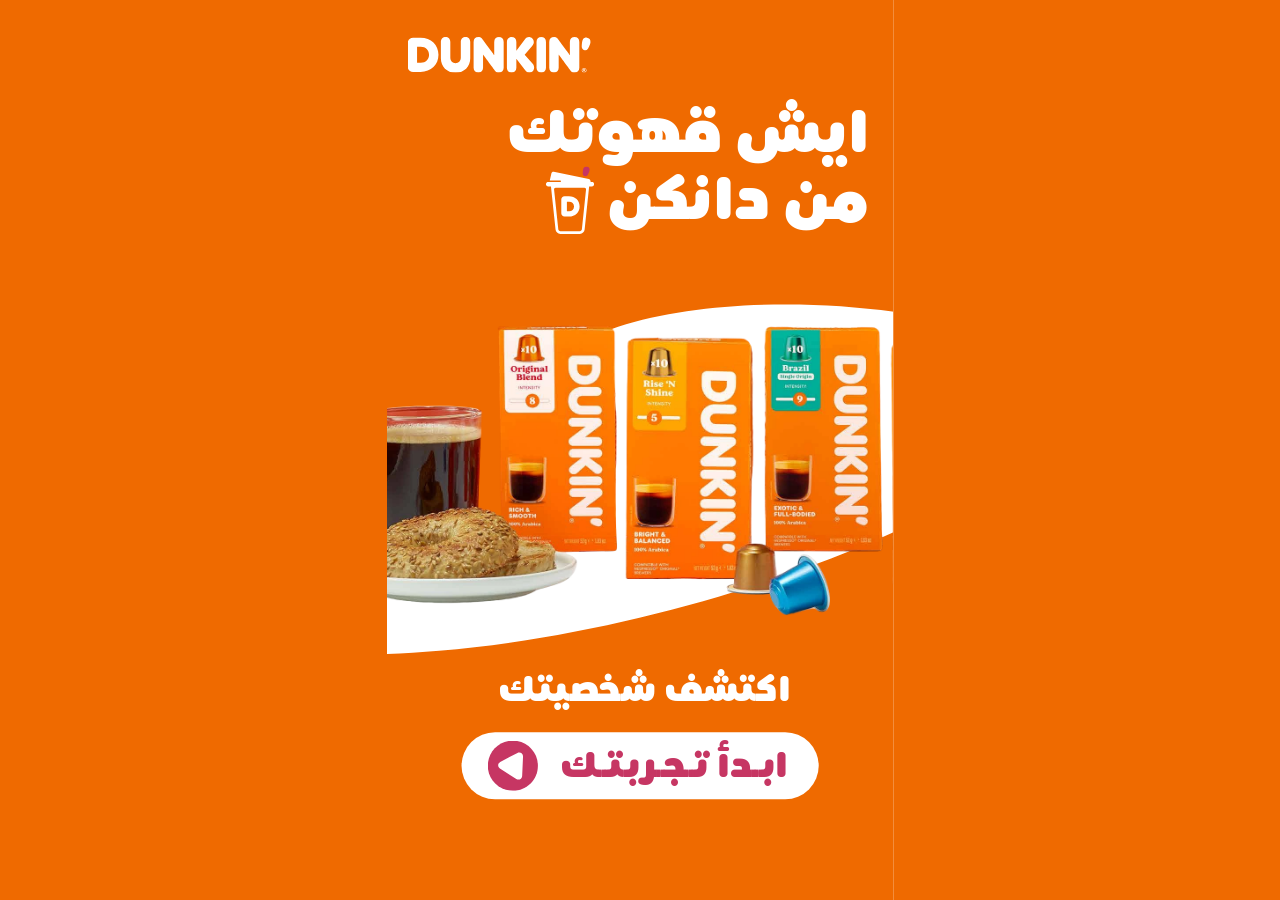
==== index.html @ 4f5c231a "شاشة دانكن التفاعلية — نسخة مستقلة بدون إنترنت" ====
<!doctype html>
<html lang="ar" dir="rtl">
<head>
<meta charset="utf-8">
<meta name="viewport" content="width=device-width, initial-scale=1, maximum-scale=1, user-scalable=no, viewport-fit=cover">
<title>ايش قهوتك من دانكن</title>

<!-- لون واجهة المتصفح (شريط العنوان وشريط الحالة) برتقالي دانكن -->
<meta name="theme-color" content="#EF6A00">
<meta name="color-scheme" content="light">
<meta name="apple-mobile-web-app-capable" content="yes">
<meta name="apple-mobile-web-app-status-bar-style" content="black-translucent">
<meta name="apple-mobile-web-app-title" content="دانكن">
<meta name="mobile-web-app-capable" content="yes">
<link rel="icon" href="favicon.svg" type="image/svg+xml">
<link rel="apple-touch-icon" href="apple-touch-icon.png">

<!-- الخطوط أول حاجة تظهر — تحميلها بدري يمنع رمشة النص -->
<link rel="preload" as="image" href="assets/img/hero-landing.webp">

<link rel="stylesheet" href="css/app.css">
</head>
<body>
<div id="stage">

  <!-- ══════════════════ ١ · الهبوط ══════════════════ -->
  <section class="screen" id="s-landing">
    <i class="ico blob"></i>
    <img class="hero" src="assets/img/hero-landing.webp" alt="">
    <i class="ico logo white"></i>
    <h1 class="t">ايش قهوتك<br>من دانكن</h1>
    <img class="cup" src="assets/vector/cup-white.svg" alt="">
    <p class="t sub">اكتشف شخصيتك</p>
    <button class="btn start" data-go="gender">
      <img class="play" src="assets/vector/play.svg" alt="">
      <span class="t">ابـــدأ تـــجــربـتـــك</span>
    </button>
  </section>

  <!-- ══════════════════ ٢ · تحديد الجنس ══════════════════ -->
  <section class="screen" id="s-gender">
    <img class="bg" src="assets/img/bg-iced.webp" alt="">
    <i class="veil"></i>
    <i class="ico logo white"></i>
    <i class="btn ico back white" data-back role="button" aria-label="رجوع"></i>
    <div class="steps"><i class="done"></i><i></i><i></i><i></i></div>
    <h1 class="t">حدد جنسك</h1>
    <button class="btn pick f t" data-gender="f" data-go="q1">انثى</button>
    <button class="btn pick m t" data-gender="m" data-go="q1">ذكر</button>
  </section>

  <!-- ══════════════════ ٣ · السؤال الأول ══════════════════ -->
  <section class="screen" id="s-q1">
    <i class="ico logo orange"></i>
    <i class="btn ico back pink" data-back role="button" aria-label="رجوع"></i>
    <div class="steps"><i class="done"></i><i class="done"></i><i></i><i></i></div>
    <h1 class="t">وش أكثر شي يمثل<br>يومك المثالي</h1>
    <img class="cup" src="assets/vector/cup-orange.svg" alt="">
    <img class="machine" src="assets/img/machine.webp" alt="ماكينة دانكن">
    <button class="btn opt light-on-dark" data-go="q2">جلسة هادية مع<br>الناس اللي أحبهم</button>
    <button class="btn opt light-on-dark" data-go="q2">اكتشف مكان<br>جــــــــديــــــــد</button>
    <button class="btn opt light-on-dark" data-go="q2">اطلع للمكان اللي<br>الكل يتكلم عنه</button>
    <button class="btn opt light-on-dark" data-go="q2">اشتغل على هدف<br>أو انجز شي</button>
  </section>

  <!-- ══════════════ ٤ · السؤال الثاني — ذكر ══════════════ -->
  <section class="screen s-q2 grid6" id="s-q2-m">
    <i class="ico logo orange"></i>
    <i class="btn ico back pink" data-back role="button" aria-label="رجوع"></i>
    <div class="steps"><i class="done"></i><i class="done"></i><i class="done"></i><i></i></div>
    <h1 class="t">إذا أصحابك يوصفونك<br>بكلمة وش بتكون ؟</h1>
    <button class="btn word light-on-dark" data-go="q3"><img src="assets/icons/tomooh.webp"  alt=""><b>طموح</b></button>
    <button class="btn word light-on-dark" data-go="q3"><img src="assets/icons/rayeq.webp"   alt=""><b>رايق</b></button>
    <button class="btn word light-on-dark" data-go="q3"><img src="assets/icons/ejtemai.webp" alt=""><b>اجتماعي</b></button>
    <button class="btn word light-on-dark" data-go="q3"><img src="assets/icons/fudooli.webp" alt=""><b>فضولي</b></button>
    <button class="btn word light-on-dark" data-go="q3"><img src="assets/icons/classic.webp" alt=""><b>كلاسيكي</b></button>
    <button class="btn word light-on-dark" data-go="q3"><img src="assets/icons/molhem.webp"  alt=""><b>ملهم</b></button>
  </section>

  <!-- ══════════════ ٥ · السؤال الثاني — أنثى ══════════════ -->
  <section class="screen s-q2 grid6" id="s-q2-f">
    <i class="ico logo orange"></i>
    <i class="btn ico back pink" data-back role="button" aria-label="رجوع"></i>
    <div class="steps"><i class="done"></i><i class="done"></i><i class="done"></i><i></i></div>
    <h1 class="t">إذا صحباتك يوصفونك<br>بكلمة وش بتكون ؟</h1>
    <button class="btn word light-on-dark" data-go="q3"><img src="assets/icons/tomooh.webp"  alt=""><b>طموحة</b></button>
    <button class="btn word light-on-dark" data-go="q3"><img src="assets/icons/rayeq.webp"   alt=""><b>رايقة</b></button>
    <button class="btn word light-on-dark" data-go="q3"><img src="assets/icons/ejtemai.webp" alt=""><b>اجتماعية</b></button>
    <button class="btn word light-on-dark" data-go="q3"><img src="assets/icons/fudooli.webp" alt=""><b>فضولية</b></button>
    <button class="btn word light-on-dark" data-go="q3"><img src="assets/icons/classic.webp" alt=""><b>كلاسيكية</b></button>
    <button class="btn word light-on-dark" data-go="q3"><img src="assets/icons/molhem.webp"  alt=""><b>ملهمة</b></button>
  </section>

  <!-- ══════════════ ٦ · السؤال الثالث — ذكر ══════════════ -->
  <section class="screen s-q3 grid6" id="s-q3-m">
    <i class="ico logo orange"></i>
    <i class="btn ico back pink" data-back role="button" aria-label="رجوع"></i>
    <div class="steps"><i class="done"></i><i class="done"></i><i class="done"></i><i class="done"></i></div>
    <h1 class="t">اختار العبارة الأقرب<br>لــــشـــخــصـــيــتـــــك</h1>
    <button class="btn cap" data-persona="mobader"><img src="assets/img/capsule-0.webp" width="460" alt=""><b>السبّاق</b></button>
    <button class="btn cap" data-persona="thawwaq"><img src="assets/img/capsule-1.webp" width="382" alt=""><b>الانتقائي</b></button>
    <button class="btn cap" data-persona="mughamer"><img src="assets/img/capsule-4.webp" width="470" alt=""><b>المستكشف</b></button>
    <button class="btn cap" data-persona="qarar"><img src="assets/img/capsule-2.webp" width="444" alt=""><b>الحاسم</b></button>
    <button class="btn cap" data-persona="hudoor"><img src="assets/img/capsule-5.webp" width="457" alt=""><b>المؤثر</b></button>
    <button class="btn cap" data-persona="waqei"><img src="assets/img/capsule-3.webp" width="488" alt=""><b>المنطقي</b></button>
  </section>

  <!-- ══════════════ ٧ · السؤال الثالث — أنثى ══════════════ -->
  <section class="screen s-q3 grid6" id="s-q3-f">
    <i class="ico logo orange"></i>
    <i class="btn ico back pink" data-back role="button" aria-label="رجوع"></i>
    <div class="steps"><i class="done"></i><i class="done"></i><i class="done"></i><i class="done"></i></div>
    <h1 class="t">اختاري العبارة الأقرب<br>لــــشـــخــصـــيــتـــــك</h1>
    <button class="btn cap" data-persona="mobader"><img src="assets/img/capsule-0.webp" width="460" alt=""><b>السبّاقة</b></button>
    <button class="btn cap" data-persona="thawwaq"><img src="assets/img/capsule-1.webp" width="382" alt=""><b>الانتقائية</b></button>
    <button class="btn cap" data-persona="mughamer"><img src="assets/img/capsule-4.webp" width="470" alt=""><b>المستكشفة</b></button>
    <button class="btn cap" data-persona="qarar"><img src="assets/img/capsule-2.webp" width="444" alt=""><b>الحاسمة</b></button>
    <button class="btn cap" data-persona="hudoor"><img src="assets/img/capsule-5.webp" width="457" alt=""><b>المؤثرة</b></button>
    <button class="btn cap" data-persona="waqei"><img src="assets/img/capsule-3.webp" width="488" alt=""><b>المنطقية</b></button>
  </section>

  <!-- ══════════════════ ٨ · شاشة الانتقال ══════════════════ -->
  <section class="screen" id="s-loading">
    <img class="bg" src="assets/img/pour-dark.webp" alt="">
    <i class="veil"></i>
    <i class="ico logo white"></i>
    <i class="btn ico back white" data-back role="button" aria-label="رجوع"></i>
    <p class="t l1">يــــــــــــــــــــــلا</p>
    <p class="t l2">نشوف</p>
    <p class="t l3">النتيجة</p>
  </section>

  <!-- ══════════════════ ٩ · النتيجة ══════════════════ -->
  <section class="screen" id="s-result">
    <img class="bg" src="" alt="">
    <i class="scrim"></i>
    <i class="ico logo white"></i>
    <p class="t kicker">شخصيتك هي</p>
    <p class="t name"></p>
    <p class="t badge"></p>
    <p class="desc"></p>
    <button class="btn cta t" data-go="grid"></button>
  </section>

  <!-- ══════════════════ ١٠ · اكتشف النكهات ══════════════════ -->
  <section class="screen" id="s-flavors">
    <img class="bg" src="assets/img/family-products.webp" alt="">
    <i class="veil"></i>
    <i class="ico logo white"></i>
    <button class="btn title t light-on-dark" data-go="grid">اكتشف النكهات الأخرى</button>
  </section>

  <!-- ══════════════════ ١١ · شبكة النكهات ══════════════════ -->
  <section class="screen" id="s-grid">
    <i class="ico logo white"></i>
    <h1 class="t">اكتشف النكهات الأخرى</h1>
    <div class="cards"></div>
    <button class="btn again t" data-restart>ابدأ من جديد</button>
  </section>

</div>

<script src="js/data.js"></script>
<script src="js/app.js"></script>
</body>
</html>
---- css/app.css ----
/* ===========================================================================
   Dunkin' — "ايش قهوتك من دانكن"
   موقع تفاعلي لشاشة إيفنت 1080×1920 طولي.

   كل الإحداثيات بالبكسل في فضاء 1080×1920 — نفس فضاء التصميم بالظبط،
   ومستخرجة من ملف التصميم مباشرة.
   =========================================================================== */

/* ------------------------------ الخطوط ------------------------------ */
@font-face {
  font-family: 'Dunkin Arabic';
  src: url('[data-uri]') format('truetype');
  font-weight: 400; font-display: block;
}
@font-face {
  font-family: 'Dunkin Arabic Display';
  src: url('[data-uri]') format('truetype');
  font-weight: 400; font-display: block;
}
@font-face {
  font-family: 'Dunkin Sans';
  src: url('[data-uri]') format('woff2');
  font-weight: 400; font-display: block;
}
@font-face {
  font-family: 'Dunkin Sans';
  src: url('[data-uri]') format('woff2');
  font-weight: 800; font-display: block;
}

:root {
  --orange:  #EF6A00;
  --magenta: #C63663;
  --display: 'Dunkin Arabic Display', 'Dunkin Sans', system-ui, sans-serif;
  --book:    'Dunkin Arabic', 'Dunkin Sans', system-ui, sans-serif;
  --dash: url("data:image/svg+xml,%3Csvg xmlns='http://www.w3.org/2000/svg' viewBox='0 0 46 30'%3E%3Cg fill='none' stroke='%23EF6A00' stroke-width='6' stroke-linecap='round'%3E%3Cpath d='M4 22 L12 8'/%3E%3Cpath d='M19 24 L27 6'/%3E%3Cpath d='M34 22 L42 8'/%3E%3C/g%3E%3C/svg%3E");
}

* { box-sizing: border-box; margin: 0; padding: 0; }

html {
  width: 100%; height: 100%; overflow: hidden;
  -webkit-text-size-adjust: 100%;
}
body {
  /* position:fixed على الـbody بس — بيمنع السحب والارتداد على iOS */
  position: fixed; inset: 0; margin: 0;
  background: linear-gradient(to bottom,
              var(--pad-top, #000) 0 50%, var(--pad-bottom, #000) 50% 100%);
  overflow: hidden;
  overscroll-behavior: none; touch-action: none;
  -webkit-user-select: none; user-select: none;
  -webkit-tap-highlight-color: transparent;
}
/* الأزرار محتاجة تسمح باللمس */
.btn, .card { touch-action: manipulation; }
/* في الإيفنت (شاشة لمس) أضف class="kiosk" على <body> عشان يختفي المؤشر */
body.kiosk, body.kiosk * { cursor: none; }

/* --------------------- المسرح: 1080×1920 ثابت --------------------- */
#stage {
  position: absolute; top: 0; left: 0;
  width: 1080px; height: 1920px;
  transform-origin: top left;     /* التحجيم والتوسيط بيتحسبوا في app.js */
  overflow: hidden; background: #fff;
}

.screen {
  position: absolute; inset: 0; overflow: hidden;
  opacity: 0; visibility: hidden; transition: opacity .22s ease;
}
.screen.on { opacity: 1; visibility: visible; }

/* كل عنصر داخل الشاشة موضوع بإحداثيات مطلقة */
.screen > * { position: absolute; }

img { display: block; -webkit-user-drag: none; pointer-events: none; }

/* أسطر النص: بدون التفاف، وارتفاع سطر 1.2 زي التصميم */
.t { white-space: nowrap; line-height: 1.2; }

/* --- أيقونات أحادية اللون: mask عشان تتلوّن من الـCSS بـcolor --- */
.ico {
  background: currentColor;
  -webkit-mask: var(--src) center/contain no-repeat;
          mask: var(--src) center/contain no-repeat;
}

/* ------------------------- ترويسة مشتركة ------------------------- */
.logo { left: 44px; top: 79px;  width: 391px;   height: 75.6px;
        --src: url('[data-uri]'); }
.back { left: 914px; top: 74px; width: 119.1px; height: 75px; padding: 0;
        --src: url('[data-uri]'); }
.back::after { border-radius: 20px; }
.white  { color: #fff; }
.pink   { color: var(--magenta); }
.orange { color: var(--orange); }
/* نفس الألوان بأولوية أعلى عشان تغلب قواعد الأزرار */
.ico.white { color: #fff; } .ico.pink { color: var(--magenta); } .ico.orange { color: var(--orange); }

/* ------------------------- شريط التقدّم ------------------------- */
.steps { left: 43.3px; width: 993.5px; height: 78.4px; }
.steps i {
  position: absolute; top: 0; width: 227px; height: 78.4px;
  border-radius: 999px; border: 3px solid currentColor;
}
.steps i:nth-child(1) { left: 0; }
.steps i:nth-child(2) { left: 250.4px; }
.steps i:nth-child(3) { left: 500.8px; }
.steps i:nth-child(4) { left: 751.2px; }
.steps i.done { background: currentColor; }

/* ----------------------- أزرار قابلة للضغط ----------------------- */
.btn { cursor: pointer; border: 0; background: none; font: inherit; }
.btn.ico { background: currentColor; }   /* الأيقونات القابلة للضغط تفضل mask ملوّن */
.btn::after {
  content: ''; position: absolute; inset: 0; border-radius: inherit;
  background: transparent; transition: background .09s linear;
}
.btn.down::after       { background: rgba(0, 0, 0, .12); }
.btn.light-on-dark.down::after { background: rgba(255, 255, 255, .20); }

/* =========================== ١ · الهبوط =========================== */
#s-landing { background: var(--orange); --pad-top: #EF6A00; --pad-bottom: #EF6A00; }
#s-landing .blob  { left: -316.4px; top: 549.8px; width: 1797px; height: 852.8px; color: #fff;
                    --src: url('[data-uri]'); }
#s-landing .hero  { left: -56.1px; top: -135.9px; width: 2428.3px; height: 2531.6px; }
#s-landing h1 {
  right: 50.6px; top: 203.8px;
  font: 120px/144px var(--display); color: #fff;
}
#s-landing .cup   { left: 339.4px; top: 355.4px; width: 102.6px; height: 143.4px; }
#s-landing .sub   { right: 218.9px; top: 1423.7px; font: 72px/1.2 var(--display); color: #fff; }
#s-landing .start {
  left: 159.1px; top: 1561.8px; width: 761.8px; height: 143.3px;
  background: #fff; border-radius: 999px;
}
#s-landing .start .play { position: absolute; left: 55.5px; top: 18px; width: 107.2px; height: 107.2px; }
#s-landing .start span {
  position: absolute; right: 64.2px; top: 23.3px;
  font: 72px/1.2 var(--display); color: var(--magenta);
}

/* =========================== ٢ · الجنس =========================== */
#s-gender { background: #8D827A; --pad-top: #897D76; --pad-bottom: #95918D; }
#s-gender .bg { left: -28.6px; top: -12.3px; width: 1128.5px; height: 1949.4px; }
/* طبقة التعتيم اللي في التصميم — محسوبة من الأصل: 0.467×الصورة + 37.7 */
#s-gender .veil { inset: 0; background: rgba(71, 71, 71, .533); }
#s-gender .steps { top: 251.3px; color: #fff; }
#s-gender h1 { right: 167px; top: 520.2px; font: 139px/1.2 var(--display); color: #fff; }
#s-gender .pick {
  width: 475.1px; height: 252.2px; background: #fff; border-radius: 999px;
  font: 100px/252.2px var(--display); color: var(--magenta); text-align: center;
}
#s-gender .pick.f { left: 296px;   top: 879.5px; }
#s-gender .pick.m { left: 302.3px; top: 1209.5px; }

/* ===================== ٣ · السؤال الأول ===================== */
#s-q1 { background: #fff; --pad-top: #FFFFFF; --pad-bottom: #FFFFFF; }
#s-q1 .steps { top: 251.3px; color: var(--magenta); }
#s-q1 h1 { left: 0; right: 0; top: 408.4px; text-align: center;
           font: 90px/108px var(--display); color: var(--orange); }
#s-q1 .cup { left: 137px; top: 532.6px; width: 70.8px; height: 99px; }
#s-q1 .machine { left: 341.8px; top: 681.2px; width: 405.1px; height: 506.1px; }
#s-q1 .opt {
  width: 475.1px; height: 252.2px; background: var(--magenta);
  border-radius: 999px; display: grid; place-items: center;
  font: 48px/72px var(--book); color: #fff; text-align: center;
}
#s-q1 .opt:nth-of-type(1) { left: 556.5px; top: 1200.8px; }
#s-q1 .opt:nth-of-type(2) { left: 49.2px;  top: 1200.8px; }
#s-q1 .opt:nth-of-type(3) { left: 555.7px; top: 1513.7px; }
#s-q1 .opt:nth-of-type(4) { left: 48.4px;  top: 1513.7px; }

/* ================= ٤/٥ · السؤال الثاني (الأيقونات) ================= */
.s-q2 { background: #fff; --pad-top: #FFFFFF; --pad-bottom: #FFFFFF; }
.s-q2 .steps { top: 277.9px; color: var(--magenta); }
.s-q2 h1 { left: 0; right: 0; text-align: center; font: 90px/108px var(--display); color: var(--orange); }
#s-q2-m h1 { top: 414.6px; }
#s-q2-f h1 { top: 400.4px; }
.s-q2 .word {
  background: var(--magenta); border-radius: 56px; overflow: hidden;
  display: flex; flex-direction: column; align-items: center;
  padding: 6px 10px 8px;
}
.s-q2 .word img { flex: 1; min-height: 0; width: 100%; object-fit: contain; }
.s-q2 .word b {
  font: 56px/1.2 var(--display); color: #fff; font-weight: 400;
  display: flex; align-items: center; gap: 16px;
}
.s-q2 .word b::before, .s-q2 .word b::after {
  content: ''; width: 46px; height: 30px; flex: none;
  background: var(--dash) center/contain no-repeat;
}
.s-q2 .word b::after { transform: scaleX(-1); }

/* ================= ٦/٧ · السؤال الثالث (الكبسولات) ================= */
.s-q3 { background: #fff; --pad-top: #FFFFFF; --pad-bottom: #FFFFFF; }
.s-q3 h1 { left: 0; right: 0; text-align: center; font: 90px/108px var(--display); color: var(--orange); }
#s-q3-m .steps { top: 268.3px; color: var(--magenta); }
#s-q3-f .steps { top: 245.7px; color: var(--magenta); }
#s-q3-m h1 { top: 374.4px; }
#s-q3-f h1 { top: 350.9px; }
.s-q3 .cap {
  width: 459.9px; height: 335.2px; background: #fff;
  border: 1px solid var(--magenta); border-radius: 40px;
}
.s-q3 .cap img { position: absolute; }
.s-q3 .cap b {
  position: absolute; left: 0; right: 0; top: 260px;
  font: 48px/1.2 var(--display); font-weight: 400;
  color: var(--magenta); text-align: center;
}
/* إزاحة الكبسولة داخل كل كارت — مأخوذة من التصميم بالظبط */
.cap:nth-of-type(1) img { left: 19.6px; top: -90.4px;  width: 460.4px; }
.cap:nth-of-type(2) img { left: 39.9px; top: -100.3px; width: 382.1px; }
.cap:nth-of-type(3) img { left: 14.3px; top: -73.1px;  width: 469.6px; }
.cap:nth-of-type(4) img { left: 3.1px;  top: -77.4px;  width: 443.6px; }
.cap:nth-of-type(5) img { left: 1.8px;  top: -75.8px;  width: 456.6px; }
.cap:nth-of-type(6) img { left: 39.9px; top: -77.4px;  width: 487.7px; }

/* ---- إحداثيات الكروت الست: مقاسة من التصميم كارت كارت ----
   (التصميم نفسه فيه تفاوت بسيط بين الكروت، وده بيتنقل زي ما هو) */
#s-q2-m .word:nth-of-type(1) { left: 75px;  top: 761px;  width: 444px; height: 328px; }
#s-q2-m .word:nth-of-type(2) { left: 565px; top: 758px;  width: 445px; height: 331px; }
#s-q2-m .word:nth-of-type(3) { left: 73px;  top: 1119px; width: 448px; height: 300px; }
#s-q2-m .word:nth-of-type(4) { left: 562px; top: 1119px; width: 448px; height: 300px; }
#s-q2-m .word:nth-of-type(5) { left: 71px;  top: 1448px; width: 453px; height: 344px; }
#s-q2-m .word:nth-of-type(6) { left: 561px; top: 1447px; width: 451px; height: 346px; }

#s-q2-f .word:nth-of-type(1) { left: 58px;  top: 755px;  width: 452px; height: 333px; }
#s-q2-f .word:nth-of-type(2) { left: 554px; top: 751px;  width: 454px; height: 337px; }
#s-q2-f .word:nth-of-type(3) { left: 53px;  top: 1115px; width: 459px; height: 306px; }
#s-q2-f .word:nth-of-type(4) { left: 551px; top: 1115px; width: 458px; height: 306px; }
#s-q2-f .word:nth-of-type(5) { left: 48px;  top: 1449px; width: 467px; height: 349px; }
#s-q2-f .word:nth-of-type(6) { left: 550px; top: 1449px; width: 463px; height: 350px; }

#s-q3-m .cap:nth-of-type(1) { left: 68px;  top: 668px;    }
#s-q3-m .cap:nth-of-type(2) { left: 551px; top: 682.1px;  }
#s-q3-m .cap:nth-of-type(3) { left: 68px;  top: 1089.6px; }
#s-q3-m .cap:nth-of-type(4) { left: 551px; top: 1089.6px; }
#s-q3-m .cap:nth-of-type(5) { left: 68px;  top: 1498.3px; }
#s-q3-m .cap:nth-of-type(6) { left: 551px; top: 1511.2px; }

#s-q3-f .cap:nth-of-type(1) { left: 65px;  top: 644.5px;  }
#s-q3-f .cap:nth-of-type(2) { left: 548px; top: 658.6px;  }
#s-q3-f .cap:nth-of-type(3) { left: 65px;  top: 1066.1px; }
#s-q3-f .cap:nth-of-type(4) { left: 548px; top: 1066.1px; }
#s-q3-f .cap:nth-of-type(5) { left: 65px;  top: 1474.8px; }
#s-q3-f .cap:nth-of-type(6) { left: 548px; top: 1487.7px; }

/* ========================= ٨ · شاشة الانتقال ========================= */
#s-loading { background: #1a1008; --pad-top: #140701; --pad-bottom: #170903; }
#s-loading .bg { left: -54.1px; top: -37.3px; width: 1203.3px; height: 1983.7px; }
/* تعتيم التصميم: الصورة × 0.336 */
#s-loading .veil { inset: 0; background: rgba(0, 0, 0, .664); }
#s-loading .l1 { left: 255px; top: 439.3px; font: 150px/1.2 var(--display); color: #fff; }
#s-loading .l2 { left: 255px; top: 619.3px; font: 150px/1.2 var(--display); color: #fff; }
#s-loading .l3 { left: 255px; top: 799.3px; font: 150px/1.2 var(--display); color: #fff; }

/* ========================== ٩ · النتيجة ========================== */
#s-result { background: #000; --dy: 0px; --pad-top: #2a2018; --pad-bottom: #120801; }
#s-result .logo { left: 50%; transform: translateX(-50%); top: 110px; }
#s-result .bg { left: 0; top: 0; width: 1080px; height: 1920px; object-fit: cover; }
/* شاددو من تحت لفوق عشان النص يبان أوضح فوق الصورة */
#s-result .scrim {
  inset: 0; pointer-events: none;
  background: linear-gradient(to top,
              rgba(20, 8, 0, .82) 0%,
              rgba(20, 8, 0, .72) 22%,
              rgba(20, 8, 0, .45) 45%,
              rgba(20, 8, 0, .12) 62%,
              rgba(20, 8, 0,  0)  76%);
}
#s-result .kicker { left: 0; right: 0; top: calc(940.4px + var(--dy)); font: 90px/1.2 var(--book);    color: #fff; text-align: center; }
#s-result .name   { left: 0; right: 0; top: calc(1074px + var(--dy)); font: 90px/1.2 var(--display); color: #fff; text-align: center; }
#s-result .badge {
  left: 81.9px; top: calc(1240px + var(--dy)); width: 916.2px; height: 119px; border-radius: 999px;
  font: 80px/119px var(--display); color: #fff; text-align: center;
}
#s-result .desc {
  left: 40px; right: 40px; top: calc(1367px + var(--dy));
  font: 48px/66px var(--book); color: #fff; text-align: center; white-space: normal;
}
#s-result .cta {
  /* اتوسّع عن التصميم (746.6px) عشان النص الجديد الأطول يدخل جوّه */
  left: 80px; top: calc(1680px + var(--dy) * .35); width: 920px; height: 122.2px;
  background: var(--orange); border-radius: 999px;
  font: 50px/122.2px var(--display); color: #fff; text-align: center;
  white-space: nowrap;
}

/* ======================= ١٠ · النكهات (هيرو) ======================= */
#s-flavors { background: #7A3B0A; --pad-top: #8F3509; --pad-bottom: #886965; }
#s-flavors .bg { left: -19.1px; top: -51.5px; width: 1119.3px; height: 1988.9px; }
/* تعتيم دافئ زي التصميم: ضرب في #977878 */
#s-flavors .veil { inset: 0; background: #977878; mix-blend-mode: multiply; }
#s-flavors .logo { left: 50%; transform: translateX(-50%); top: 282px; width: 391px; color: #fff; }
#s-flavors .title {
  left: 81px; top: 554px; width: 911px; height: 156px; border-radius: 999px;
  background: rgba(255, 255, 255, .17);
  font: 72px/156px var(--display); color: #fff; text-align: center;
}

/* ======================= ١١ · شبكة النكهات ======================= */
#s-grid {
  --pad-top: #F37009; --pad-bottom: #8C3C00;
  background: radial-gradient(120% 90% at 50% 12%, #F97A16 0, var(--orange) 42%, #8A3B00 100%);
}
#s-grid .logo { left: 50%; transform: translateX(-50%); top: 74px; color: #fff; }
#s-grid h1 {
  left: 60px; right: 60px; top: 232px; height: 128px; border-radius: 999px;
  background: rgba(255, 255, 255, .17);
  font: 72px/128px var(--display); color: #fff; text-align: center;
}
#s-grid .cards {
  left: 60px; top: 404px; width: 960px;
  display: grid; grid-template-columns: 1fr 1fr; grid-auto-rows: 404px; gap: 30px 32px;
}
#s-grid .card {
  position: relative; border-radius: 40px; padding: 18px 20px;
  background: #fff; border: 0;
  box-shadow: 0 10px 30px rgba(90, 30, 0, .18);
  display: flex; flex-direction: column; align-items: center; text-align: center;
}
#s-grid .card img { width: 100%; height: 248px; object-fit: contain; margin-bottom: 10px; }
#s-grid .en  { font: 800 32px/1.06 'Dunkin Sans', sans-serif; color: var(--magenta); direction: ltr; }
#s-grid .note{ font: 400 18px/1.4 'Dunkin Sans', sans-serif; color: rgba(60,30,10,.62);
               letter-spacing: .06em; direction: ltr; margin-top: 4px; }
#s-grid .int { margin-top: auto; display: flex; align-items: center; gap: 12px; }
#s-grid .bar { position: relative; width: 150px; height: 10px; border-radius: 5px; background: rgba(0,0,0,.12); }
#s-grid .bar i { position: absolute; inset: 0 auto 0 0; border-radius: 5px; background: var(--orange); }
#s-grid .dot {
  min-width: 40px; height: 40px; border-radius: 50%; display: grid; place-items: center;
  background: var(--orange); color: #fff; border: 0;
  font: 800 24px/1 'Dunkin Sans', sans-serif;
}
#s-grid .again {
  left: 50%; transform: translateX(-50%); bottom: 62px;
  padding: 26px 84px; border-radius: 999px; background: #fff;
  font: 46px/1 var(--display); color: var(--magenta);
}

/* وضع الفحص: ?debug=1 */
body.debug .btn { outline: 2px dashed rgba(0,200,255,.9); }
body.nohero .hero { display: none; }   /* لضبط مكان صورة الهيرو */
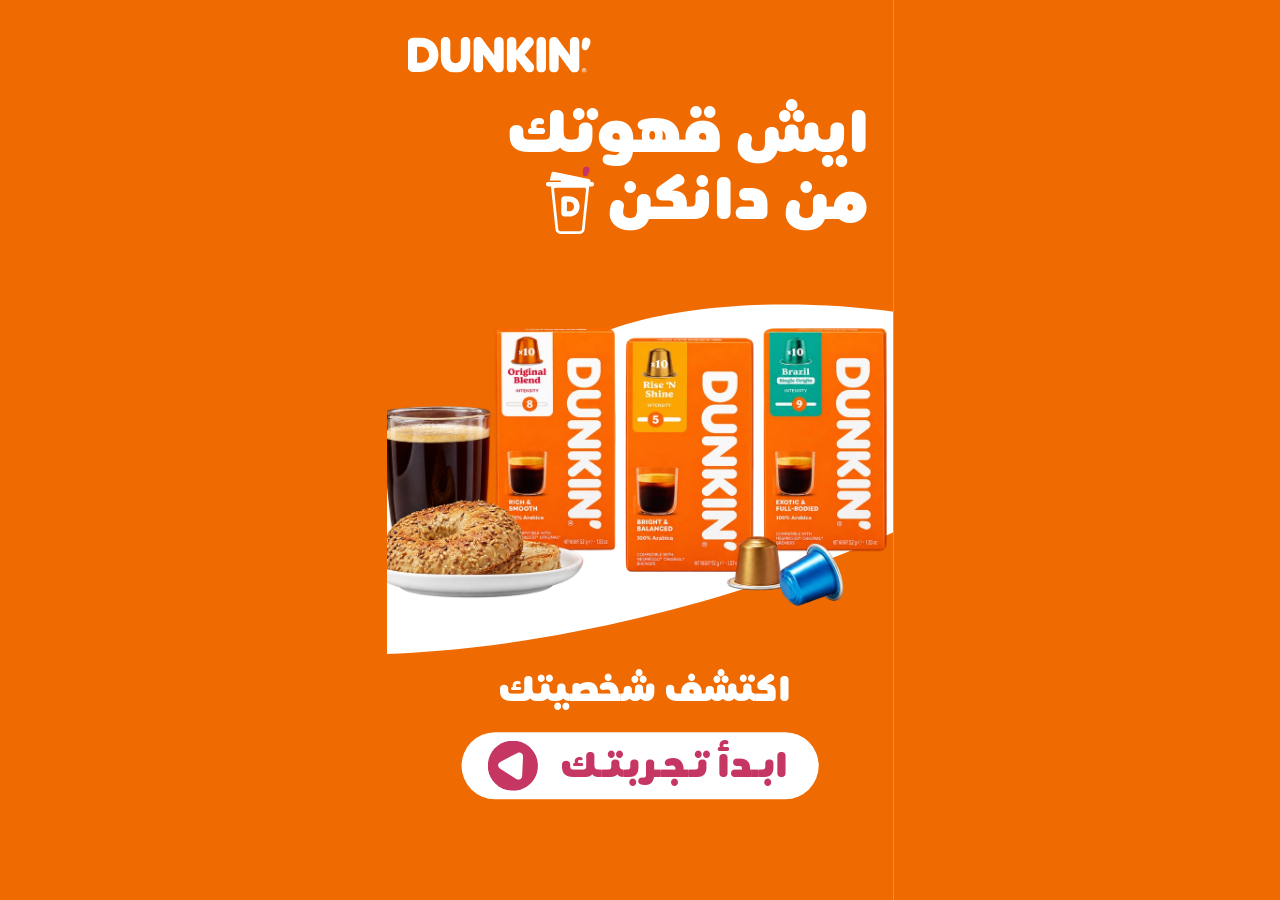
==== commit 240a3b37: "صور أحدّ وأخف: هيرو من dunkin ui.png بمقاس العرض + تحميل مسبق لكل الأصول" ====
--- a/index.html
+++ b/index.html
@@ -2,6 +2,10 @@
 <html lang="ar" dir="rtl">
 <head>
 <meta charset="utf-8">
+<!-- أجهزة العرض بتخزّن الصفحات بشراسة — ده بيجبرها تجيب أحدث نسخة -->
+<meta http-equiv="Cache-Control" content="no-cache, no-store, must-revalidate">
+<meta http-equiv="Pragma" content="no-cache">
+<meta http-equiv="Expires" content="0">
 <meta name="viewport" content="width=device-width, initial-scale=1, maximum-scale=1, user-scalable=no, viewport-fit=cover">
 <title>ايش قهوتك من دانكن</title>
 
@@ -16,17 +20,18 @@
 <link rel="apple-touch-icon" href="apple-touch-icon.png">
 
 <!-- الخطوط أول حاجة تظهر — تحميلها بدري يمنع رمشة النص -->
-<link rel="preload" as="image" href="assets/img/hero-landing.webp">
+<link rel="preload" as="image" href="assets/img/hero-lineup.webp">
 
-<link rel="stylesheet" href="css/app.css">
+<link rel="stylesheet" href="css/app.css?v=1788859049">
 </head>
 <body>
+<noscript><div style="position:fixed;top:0;left:0;right:0;bottom:0;background:#EF6A00;color:#fff;font:bold 40px/1.6 sans-serif;padding:60px;text-align:center;direction:rtl">الجافاسكربت مقفول في متصفح الجهاز<br>JavaScript is disabled on this device</div></noscript>
 <div id="stage">
 
   <!-- ══════════════════ ١ · الهبوط ══════════════════ -->
   <section class="screen" id="s-landing">
     <i class="ico blob"></i>
-    <img class="hero" src="assets/img/hero-landing.webp" alt="">
+    <img class="hero" src="assets/img/hero-lineup.webp" alt="">
     <i class="ico logo white"></i>
     <h1 class="t">ايش قهوتك<br>من دانكن</h1>
     <img class="cup" src="assets/vector/cup-white.svg" alt="">
@@ -160,7 +165,7 @@
 
 </div>
 
-<script src="js/data.js"></script>
-<script src="js/app.js"></script>
+<script src="js/data.js?v=1788859049"></script>
+<script src="js/app.js?v=1788859049"></script>
 </body>
 </html>
--- a/css/app.css
+++ b/css/app.css
@@ -44,7 +44,7 @@
 }
 body {
   /* position:fixed على الـbody بس — بيمنع السحب والارتداد على iOS */
-  position: fixed; inset: 0; margin: 0;
+  position: fixed; top: 0; right: 0; bottom: 0; left: 0; width: 100%; height: 100%; margin: 0;
   background: linear-gradient(to bottom,
               var(--pad-top, #000) 0 50%, var(--pad-bottom, #000) 50% 100%);
   overflow: hidden;
@@ -66,7 +66,7 @@
 }
 
 .screen {
-  position: absolute; inset: 0; overflow: hidden;
+  position: absolute; top: 0; right: 0; bottom: 0; left: 0; width: 100%; height: 100%; overflow: hidden;
   opacity: 0; visibility: hidden; transition: opacity .22s ease;
 }
 .screen.on { opacity: 1; visibility: visible; }
@@ -114,7 +114,7 @@
 .btn { cursor: pointer; border: 0; background: none; font: inherit; }
 .btn.ico { background: currentColor; }   /* الأيقونات القابلة للضغط تفضل mask ملوّن */
 .btn::after {
-  content: ''; position: absolute; inset: 0; border-radius: inherit;
+  content: ''; position: absolute; top: 0; right: 0; bottom: 0; left: 0; border-radius: inherit;
   background: transparent; transition: background .09s linear;
 }
 .btn.down::after       { background: rgba(0, 0, 0, .12); }
@@ -124,7 +124,7 @@
 #s-landing { background: var(--orange); --pad-top: #EF6A00; --pad-bottom: #EF6A00; }
 #s-landing .blob  { left: -316.4px; top: 549.8px; width: 1797px; height: 852.8px; color: #fff;
                     --src: url('[data-uri]'); }
-#s-landing .hero  { left: -56.1px; top: -135.9px; width: 2428.3px; height: 2531.6px; }
+#s-landing .hero  { left: -40px; top: 666px; width: 1140px; height: 642px; }
 #s-landing h1 {
   right: 50.6px; top: 203.8px;
   font: 120px/144px var(--display); color: #fff;
@@ -143,9 +143,9 @@
 
 /* =========================== ٢ · الجنس =========================== */
 #s-gender { background: #8D827A; --pad-top: #897D76; --pad-bottom: #95918D; }
-#s-gender .bg { left: -28.6px; top: -12.3px; width: 1128.5px; height: 1949.4px; }
+#s-gender .bg { left: -28.6px; top: -12.3px; width: 1128px; height: 1949px; }
 /* طبقة التعتيم اللي في التصميم — محسوبة من الأصل: 0.467×الصورة + 37.7 */
-#s-gender .veil { inset: 0; background: rgba(71, 71, 71, .533); }
+#s-gender .veil { top: 0; right: 0; bottom: 0; left: 0; width: 100%; height: 100%; background: rgba(71, 71, 71, .533); }
 #s-gender .steps { top: 251.3px; color: #fff; }
 #s-gender h1 { right: 167px; top: 520.2px; font: 139px/1.2 var(--display); color: #fff; }
 #s-gender .pick {
@@ -186,13 +186,14 @@
 .s-q2 .word img { flex: 1; min-height: 0; width: 100%; object-fit: contain; }
 .s-q2 .word b {
   font: 56px/1.2 var(--display); color: #fff; font-weight: 400;
-  display: flex; align-items: center; gap: 16px;
+  display: flex; align-items: center;
 }
 .s-q2 .word b::before, .s-q2 .word b::after {
   content: ''; width: 46px; height: 30px; flex: none;
   background: var(--dash) center/contain no-repeat;
 }
-.s-q2 .word b::after { transform: scaleX(-1); }
+.s-q2 .word b::before { margin-left: 16px; }     /* بديل gap لكروم القديم */
+.s-q2 .word b::after  { margin-right: 16px; transform: scaleX(-1); }
 
 /* ================= ٦/٧ · السؤال الثالث (الكبسولات) ================= */
 .s-q3 { background: #fff; --pad-top: #FFFFFF; --pad-bottom: #FFFFFF; }
@@ -253,7 +254,7 @@
 #s-loading { background: #1a1008; --pad-top: #140701; --pad-bottom: #170903; }
 #s-loading .bg { left: -54.1px; top: -37.3px; width: 1203.3px; height: 1983.7px; }
 /* تعتيم التصميم: الصورة × 0.336 */
-#s-loading .veil { inset: 0; background: rgba(0, 0, 0, .664); }
+#s-loading .veil { top: 0; right: 0; bottom: 0; left: 0; width: 100%; height: 100%; background: rgba(0, 0, 0, .664); }
 #s-loading .l1 { left: 255px; top: 439.3px; font: 150px/1.2 var(--display); color: #fff; }
 #s-loading .l2 { left: 255px; top: 619.3px; font: 150px/1.2 var(--display); color: #fff; }
 #s-loading .l3 { left: 255px; top: 799.3px; font: 150px/1.2 var(--display); color: #fff; }
@@ -264,7 +265,7 @@
 #s-result .bg { left: 0; top: 0; width: 1080px; height: 1920px; object-fit: cover; }
 /* شاددو من تحت لفوق عشان النص يبان أوضح فوق الصورة */
 #s-result .scrim {
-  inset: 0; pointer-events: none;
+  top: 0; right: 0; bottom: 0; left: 0; width: 100%; height: 100%; pointer-events: none;
   background: linear-gradient(to top,
               rgba(20, 8, 0, .82) 0%,
               rgba(20, 8, 0, .72) 22%,
@@ -294,7 +295,7 @@
 #s-flavors { background: #7A3B0A; --pad-top: #8F3509; --pad-bottom: #886965; }
 #s-flavors .bg { left: -19.1px; top: -51.5px; width: 1119.3px; height: 1988.9px; }
 /* تعتيم دافئ زي التصميم: ضرب في #977878 */
-#s-flavors .veil { inset: 0; background: #977878; mix-blend-mode: multiply; }
+#s-flavors .veil { top: 0; right: 0; bottom: 0; left: 0; width: 100%; height: 100%; background: #977878; mix-blend-mode: multiply; }
 #s-flavors .logo { left: 50%; transform: translateX(-50%); top: 282px; width: 391px; color: #fff; }
 #s-flavors .title {
   left: 81px; top: 554px; width: 911px; height: 156px; border-radius: 999px;
@@ -315,7 +316,7 @@
 }
 #s-grid .cards {
   left: 60px; top: 404px; width: 960px;
-  display: grid; grid-template-columns: 1fr 1fr; grid-auto-rows: 404px; gap: 30px 32px;
+  display: grid; grid-template-columns: 1fr 1fr; grid-auto-rows: 404px; grid-gap: 30px 32px; gap: 30px 32px;
 }
 #s-grid .card {
   position: relative; border-radius: 40px; padding: 18px 20px;
@@ -327,9 +328,10 @@
 #s-grid .en  { font: 800 32px/1.06 'Dunkin Sans', sans-serif; color: var(--magenta); direction: ltr; }
 #s-grid .note{ font: 400 18px/1.4 'Dunkin Sans', sans-serif; color: rgba(60,30,10,.62);
                letter-spacing: .06em; direction: ltr; margin-top: 4px; }
-#s-grid .int { margin-top: auto; display: flex; align-items: center; gap: 12px; }
+#s-grid .int { margin-top: auto; display: flex; align-items: center; }
+#s-grid .int > * + * { margin-right: 12px; }
 #s-grid .bar { position: relative; width: 150px; height: 10px; border-radius: 5px; background: rgba(0,0,0,.12); }
-#s-grid .bar i { position: absolute; inset: 0 auto 0 0; border-radius: 5px; background: var(--orange); }
+#s-grid .bar i { position: absolute; top: 0; bottom: 0; left: 0; height: 100%; border-radius: 5px; background: var(--orange); }
 #s-grid .dot {
   min-width: 40px; height: 40px; border-radius: 50%; display: grid; place-items: center;
   background: var(--orange); color: #fff; border: 0;
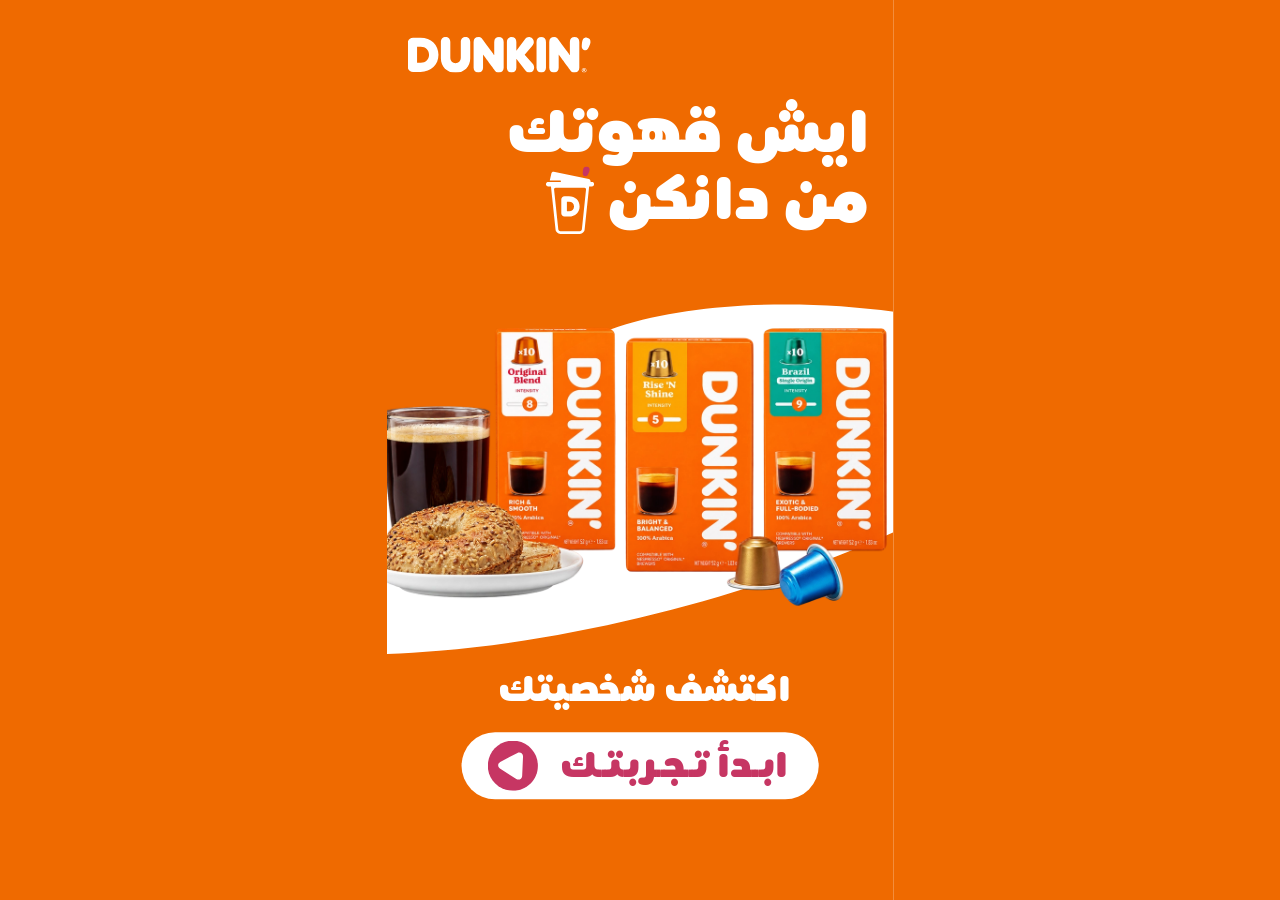
==== commit e217967f: "شبكة أمان: شاشة الهبوط تبان حتى لو الجافاسكربت ما نزلش" ====
--- a/index.html
+++ b/index.html
@@ -18,11 +18,15 @@
 <meta name="mobile-web-app-capable" content="yes">
 <link rel="icon" href="favicon.svg" type="image/svg+xml">
 <link rel="apple-touch-icon" href="apple-touch-icon.png">
+<link rel="manifest" href="manifest.webmanifest">
 
 <!-- الخطوط أول حاجة تظهر — تحميلها بدري يمنع رمشة النص -->
+<link rel="preload" as="font" type="font/ttf"   href="assets/fonts/DunkinSansArabic-Display.ttf" crossorigin>
+<link rel="preload" as="font" type="font/ttf"   href="assets/fonts/DunkinSansArabic-Book.ttf" crossorigin>
+<link rel="preload" as="font" type="font/woff2" href="assets/fonts/DunkinSans-ExtraBold.woff2" crossorigin>
 <link rel="preload" as="image" href="assets/img/hero-lineup.webp">
 
-<link rel="stylesheet" href="css/app.css?v=1788859049">
+<link rel="stylesheet" href="css/app.css?v=1788861089">
 </head>
 <body>
 <noscript><div style="position:fixed;top:0;left:0;right:0;bottom:0;background:#EF6A00;color:#fff;font:bold 40px/1.6 sans-serif;padding:60px;text-align:center;direction:rtl">الجافاسكربت مقفول في متصفح الجهاز<br>JavaScript is disabled on this device</div></noscript>
@@ -165,7 +169,7 @@
 
 </div>
 
-<script src="js/data.js?v=1788859049"></script>
-<script src="js/app.js?v=1788859049"></script>
+<script src="js/data.js?v=1788861089"></script>
+<script src="js/app.js?v=1788861089"></script>
 </body>
 </html>
--- a/css/app.css
+++ b/css/app.css
@@ -9,22 +9,22 @@
 /* ------------------------------ الخطوط ------------------------------ */
 @font-face {
   font-family: 'Dunkin Arabic';
-  src: url('[data-uri]') format('truetype');
+  src: url('../assets/fonts/DunkinSansArabic-Book.ttf') format('truetype');
   font-weight: 400; font-display: block;
 }
 @font-face {
   font-family: 'Dunkin Arabic Display';
-  src: url('[data-uri]') format('truetype');
+  src: url('../assets/fonts/DunkinSansArabic-Display.ttf') format('truetype');
   font-weight: 400; font-display: block;
 }
 @font-face {
   font-family: 'Dunkin Sans';
-  src: url('[data-uri]